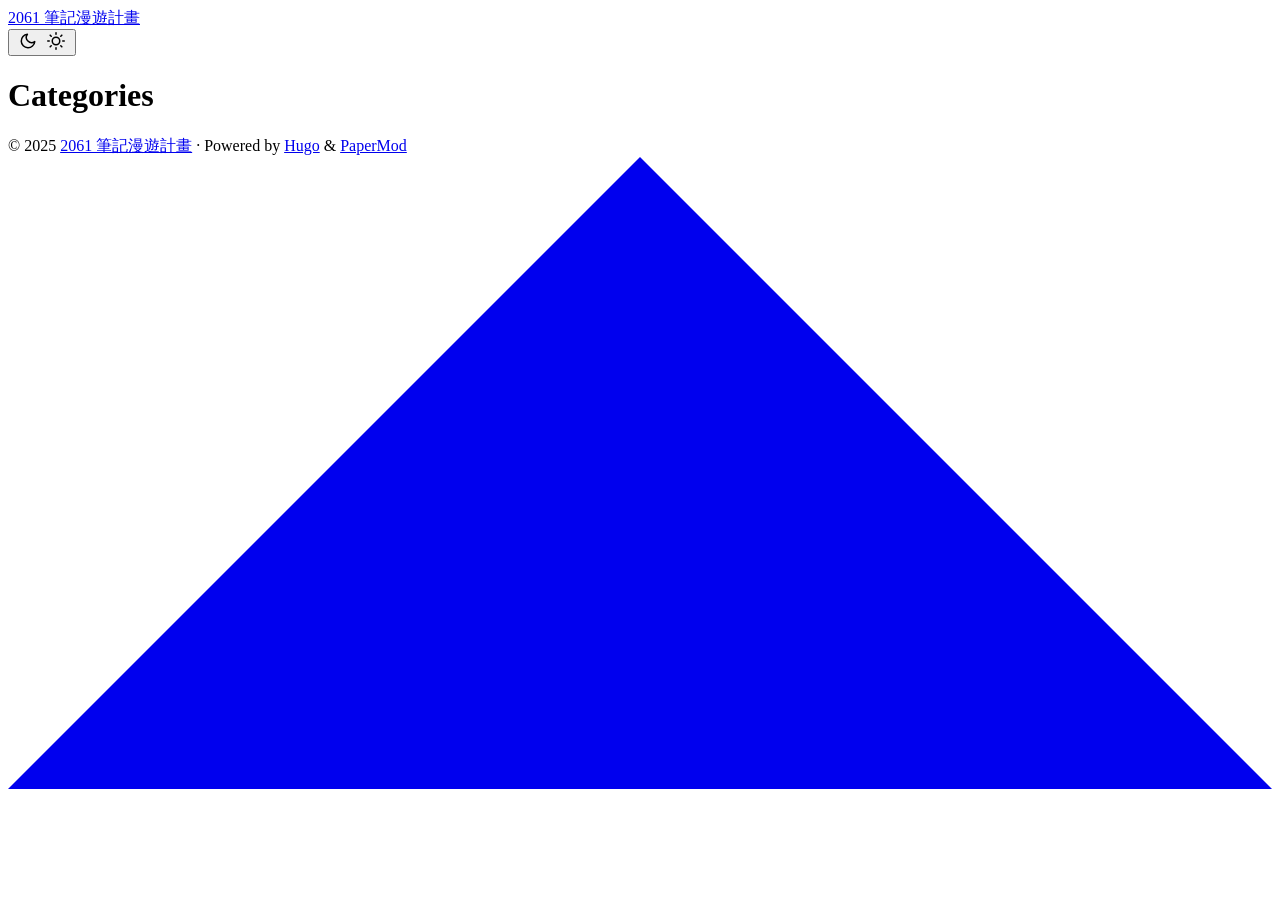
==== public/categories/index.html @ aba6a1a7 "Initialize Hugo site with PaperMod" ====
<!DOCTYPE html>
<html lang="en" dir="auto">

<head><script src="/livereload.js?mindelay=10&amp;v=2&amp;port=1313&amp;path=livereload" data-no-instant defer></script><meta charset="utf-8">
<meta http-equiv="X-UA-Compatible" content="IE=edge">
<meta name="viewport" content="width=device-width, initial-scale=1, shrink-to-fit=no">
<meta name="robots" content="noindex, nofollow">
<title>Categories | 2061 筆記漫遊計畫</title>
<meta name="keywords" content="">
<meta name="description" content="">
<meta name="author" content="">
<link rel="canonical" href="http://localhost:1313/categories/">
<link crossorigin="anonymous" href="/assets/css/stylesheet.36819bea596090d8b48cf10d9831382996197aa7e4fc86f792f7c08c9ca4d23b.css" integrity="sha256-NoGb6llgkNi0jPENmDE4KZYZeqfk/Ib3kvfAjJyk0js=" rel="preload stylesheet" as="style">
<link rel="icon" href="http://localhost:1313/favicon.ico">
<link rel="icon" type="image/png" sizes="16x16" href="http://localhost:1313/favicon-16x16.png">
<link rel="icon" type="image/png" sizes="32x32" href="http://localhost:1313/favicon-32x32.png">
<link rel="apple-touch-icon" href="http://localhost:1313/apple-touch-icon.png">
<link rel="mask-icon" href="http://localhost:1313/safari-pinned-tab.svg">
<meta name="theme-color" content="#2e2e33">
<meta name="msapplication-TileColor" content="#2e2e33">
<link rel="alternate" type="application/rss+xml" href="http://localhost:1313/categories/index.xml">
<link rel="alternate" hreflang="en" href="http://localhost:1313/categories/">
<noscript>
    <style>
        #theme-toggle,
        .top-link {
            display: none;
        }

    </style>
    <style>
        @media (prefers-color-scheme: dark) {
            :root {
                --theme: rgb(29, 30, 32);
                --entry: rgb(46, 46, 51);
                --primary: rgb(218, 218, 219);
                --secondary: rgb(155, 156, 157);
                --tertiary: rgb(65, 66, 68);
                --content: rgb(196, 196, 197);
                --code-block-bg: rgb(46, 46, 51);
                --code-bg: rgb(55, 56, 62);
                --border: rgb(51, 51, 51);
            }

            .list {
                background: var(--theme);
            }

            .list:not(.dark)::-webkit-scrollbar-track {
                background: 0 0;
            }

            .list:not(.dark)::-webkit-scrollbar-thumb {
                border-color: var(--theme);
            }
        }

    </style>
</noscript>
</head>

<body class="list" id="top">
<script>
    if (localStorage.getItem("pref-theme") === "dark") {
        document.body.classList.add('dark');
    } else if (localStorage.getItem("pref-theme") === "light") {
        document.body.classList.remove('dark')
    } else if (window.matchMedia('(prefers-color-scheme: dark)').matches) {
        document.body.classList.add('dark');
    }

</script>

<header class="header">
    <nav class="nav">
        <div class="logo">
            <a href="http://localhost:1313/" accesskey="h" title="2061 筆記漫遊計畫 (Alt + H)">2061 筆記漫遊計畫</a>
            <div class="logo-switches">
                <button id="theme-toggle" accesskey="t" title="(Alt + T)" aria-label="Toggle theme">
                    <svg id="moon" xmlns="http://www.w3.org/2000/svg" width="24" height="18" viewBox="0 0 24 24"
                        fill="none" stroke="currentColor" stroke-width="2" stroke-linecap="round"
                        stroke-linejoin="round">
                        <path d="M21 12.79A9 9 0 1 1 11.21 3 7 7 0 0 0 21 12.79z"></path>
                    </svg>
                    <svg id="sun" xmlns="http://www.w3.org/2000/svg" width="24" height="18" viewBox="0 0 24 24"
                        fill="none" stroke="currentColor" stroke-width="2" stroke-linecap="round"
                        stroke-linejoin="round">
                        <circle cx="12" cy="12" r="5"></circle>
                        <line x1="12" y1="1" x2="12" y2="3"></line>
                        <line x1="12" y1="21" x2="12" y2="23"></line>
                        <line x1="4.22" y1="4.22" x2="5.64" y2="5.64"></line>
                        <line x1="18.36" y1="18.36" x2="19.78" y2="19.78"></line>
                        <line x1="1" y1="12" x2="3" y2="12"></line>
                        <line x1="21" y1="12" x2="23" y2="12"></line>
                        <line x1="4.22" y1="19.78" x2="5.64" y2="18.36"></line>
                        <line x1="18.36" y1="5.64" x2="19.78" y2="4.22"></line>
                    </svg>
                </button>
            </div>
        </div>
        <ul id="menu">
        </ul>
    </nav>
</header>
<main class="main">
<header class="page-header">
    <h1>Categories</h1>
</header>

<ul class="terms-tags">
</ul>
    </main>
    
<footer class="footer">
        <span>&copy; 2025 <a href="http://localhost:1313/">2061 筆記漫遊計畫</a></span> · 

    <span>
        Powered by
        <a href="https://gohugo.io/" rel="noopener noreferrer" target="_blank">Hugo</a> &
        <a href="https://github.com/adityatelange/hugo-PaperMod/" rel="noopener" target="_blank">PaperMod</a>
    </span>
</footer>
<a href="#top" aria-label="go to top" title="Go to Top (Alt + G)" class="top-link" id="top-link" accesskey="g">
    <svg xmlns="http://www.w3.org/2000/svg" viewBox="0 0 12 6" fill="currentColor">
        <path d="M12 6H0l6-6z" />
    </svg>
</a>

<script>
    let menu = document.getElementById('menu')
    if (menu) {
        menu.scrollLeft = localStorage.getItem("menu-scroll-position");
        menu.onscroll = function () {
            localStorage.setItem("menu-scroll-position", menu.scrollLeft);
        }
    }

    document.querySelectorAll('a[href^="#"]').forEach(anchor => {
        anchor.addEventListener("click", function (e) {
            e.preventDefault();
            var id = this.getAttribute("href").substr(1);
            if (!window.matchMedia('(prefers-reduced-motion: reduce)').matches) {
                document.querySelector(`[id='${decodeURIComponent(id)}']`).scrollIntoView({
                    behavior: "smooth"
                });
            } else {
                document.querySelector(`[id='${decodeURIComponent(id)}']`).scrollIntoView();
            }
            if (id === "top") {
                history.replaceState(null, null, " ");
            } else {
                history.pushState(null, null, `#${id}`);
            }
        });
    });

</script>
<script>
    var mybutton = document.getElementById("top-link");
    window.onscroll = function () {
        if (document.body.scrollTop > 800 || document.documentElement.scrollTop > 800) {
            mybutton.style.visibility = "visible";
            mybutton.style.opacity = "1";
        } else {
            mybutton.style.visibility = "hidden";
            mybutton.style.opacity = "0";
        }
    };

</script>
<script>
    document.getElementById("theme-toggle").addEventListener("click", () => {
        if (document.body.className.includes("dark")) {
            document.body.classList.remove('dark');
            localStorage.setItem("pref-theme", 'light');
        } else {
            document.body.classList.add('dark');
            localStorage.setItem("pref-theme", 'dark');
        }
    })

</script>
</body>

</html>
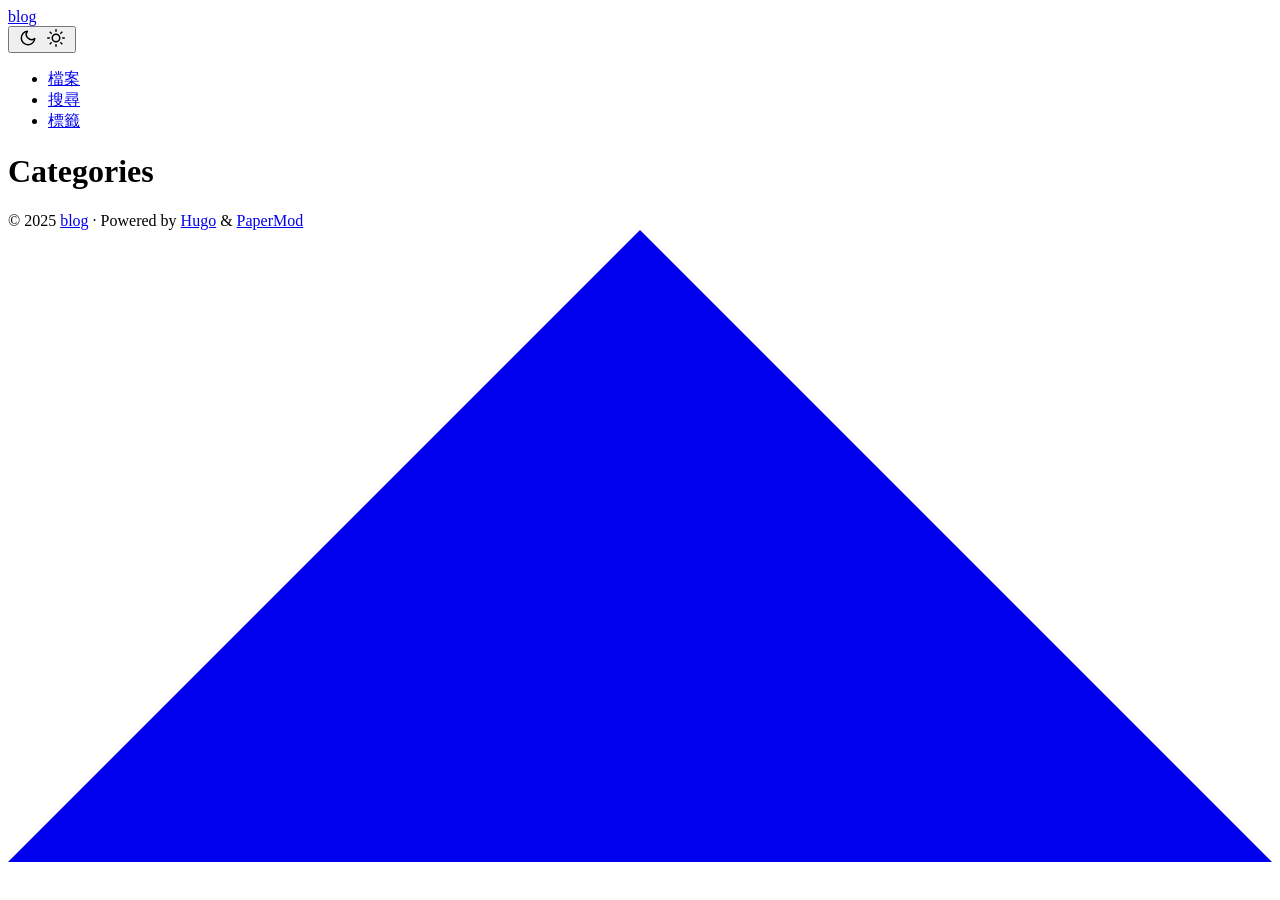
==== commit f6f9b95d: "Add 2061 筆記漫遊 note." ====
--- a/public/categories/index.html
+++ b/public/categories/index.html
@@ -5,7 +5,7 @@
 <meta http-equiv="X-UA-Compatible" content="IE=edge">
 <meta name="viewport" content="width=device-width, initial-scale=1, shrink-to-fit=no">
 <meta name="robots" content="noindex, nofollow">
-<title>Categories | 2061 筆記漫遊計畫</title>
+<title>Categories | blog</title>
 <meta name="keywords" content="">
 <meta name="description" content="">
 <meta name="author" content="">
@@ -74,7 +74,7 @@
 <header class="header">
     <nav class="nav">
         <div class="logo">
-            <a href="http://localhost:1313/" accesskey="h" title="2061 筆記漫遊計畫 (Alt + H)">2061 筆記漫遊計畫</a>
+            <a href="http://localhost:1313/" accesskey="h" title="blog (Alt + H)">blog</a>
             <div class="logo-switches">
                 <button id="theme-toggle" accesskey="t" title="(Alt + T)" aria-label="Toggle theme">
                     <svg id="moon" xmlns="http://www.w3.org/2000/svg" width="24" height="18" viewBox="0 0 24 24"
@@ -99,6 +99,21 @@
             </div>
         </div>
         <ul id="menu">
+            <li>
+                <a href="http://localhost:1313/archives/" title="檔案">
+                    <span>檔案</span>
+                </a>
+            </li>
+            <li>
+                <a href="http://localhost:1313/search/" title="搜尋 (Alt &#43; /)" accesskey=/>
+                    <span>搜尋</span>
+                </a>
+            </li>
+            <li>
+                <a href="http://localhost:1313/tags/" title="標籤">
+                    <span>標籤</span>
+                </a>
+            </li>
         </ul>
     </nav>
 </header>
@@ -112,7 +127,7 @@
     </main>
     
 <footer class="footer">
-        <span>&copy; 2025 <a href="http://localhost:1313/">2061 筆記漫遊計畫</a></span> · 
+        <span>&copy; 2025 <a href="http://localhost:1313/">blog</a></span> · 
 
     <span>
         Powered by
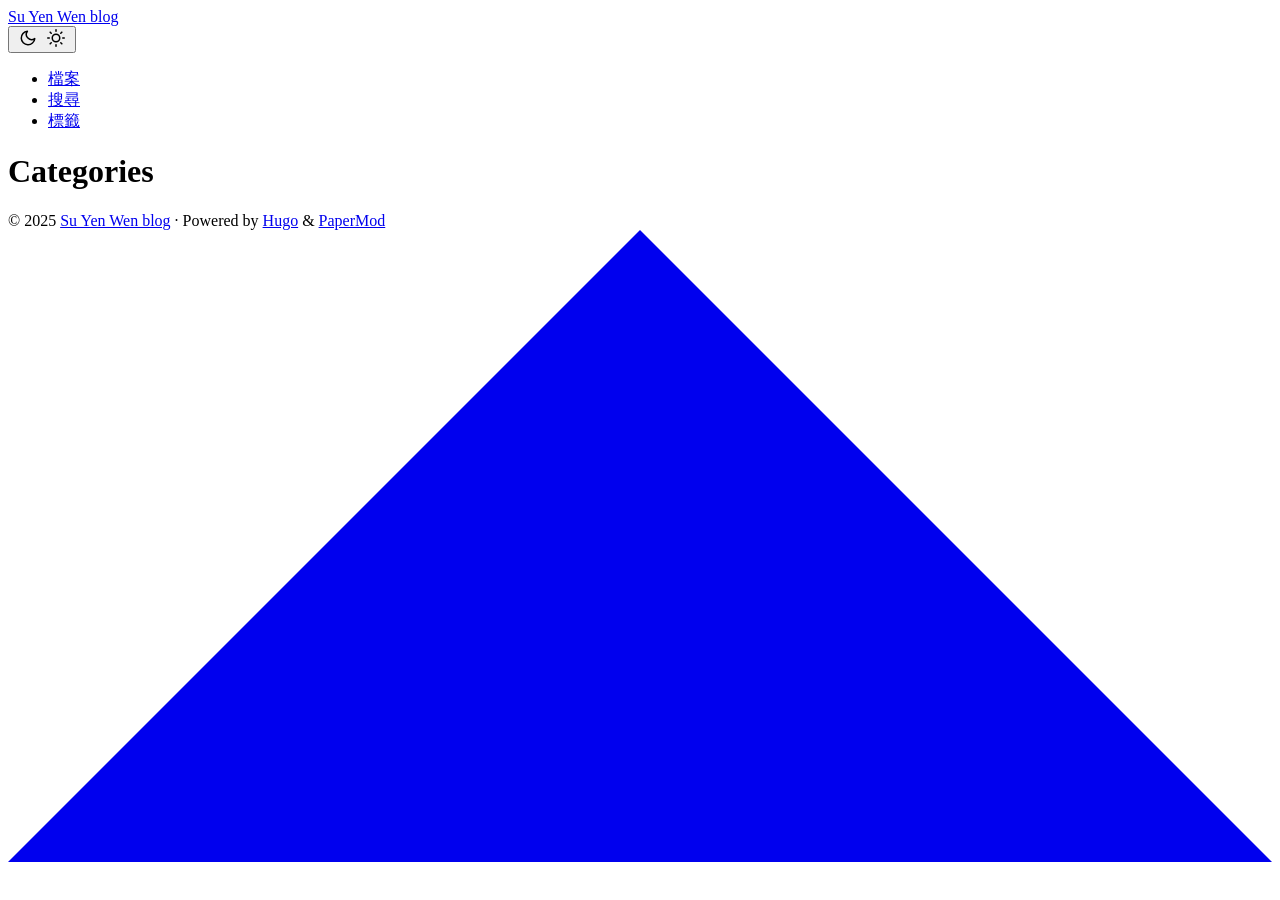
==== commit ad712283: "Add Huge download Note." ====
--- a/public/categories/index.html
+++ b/public/categories/index.html
@@ -5,7 +5,7 @@
 <meta http-equiv="X-UA-Compatible" content="IE=edge">
 <meta name="viewport" content="width=device-width, initial-scale=1, shrink-to-fit=no">
 <meta name="robots" content="noindex, nofollow">
-<title>Categories | blog</title>
+<title>Categories | Su Yen Wen blog</title>
 <meta name="keywords" content="">
 <meta name="description" content="">
 <meta name="author" content="">
@@ -74,7 +74,7 @@
 <header class="header">
     <nav class="nav">
         <div class="logo">
-            <a href="http://localhost:1313/" accesskey="h" title="blog (Alt + H)">blog</a>
+            <a href="http://localhost:1313/" accesskey="h" title="Su Yen Wen blog (Alt + H)">Su Yen Wen blog</a>
             <div class="logo-switches">
                 <button id="theme-toggle" accesskey="t" title="(Alt + T)" aria-label="Toggle theme">
                     <svg id="moon" xmlns="http://www.w3.org/2000/svg" width="24" height="18" viewBox="0 0 24 24"
@@ -127,7 +127,7 @@
     </main>
     
 <footer class="footer">
-        <span>&copy; 2025 <a href="http://localhost:1313/">blog</a></span> · 
+        <span>&copy; 2025 <a href="http://localhost:1313/">Su Yen Wen blog</a></span> · 
 
     <span>
         Powered by
